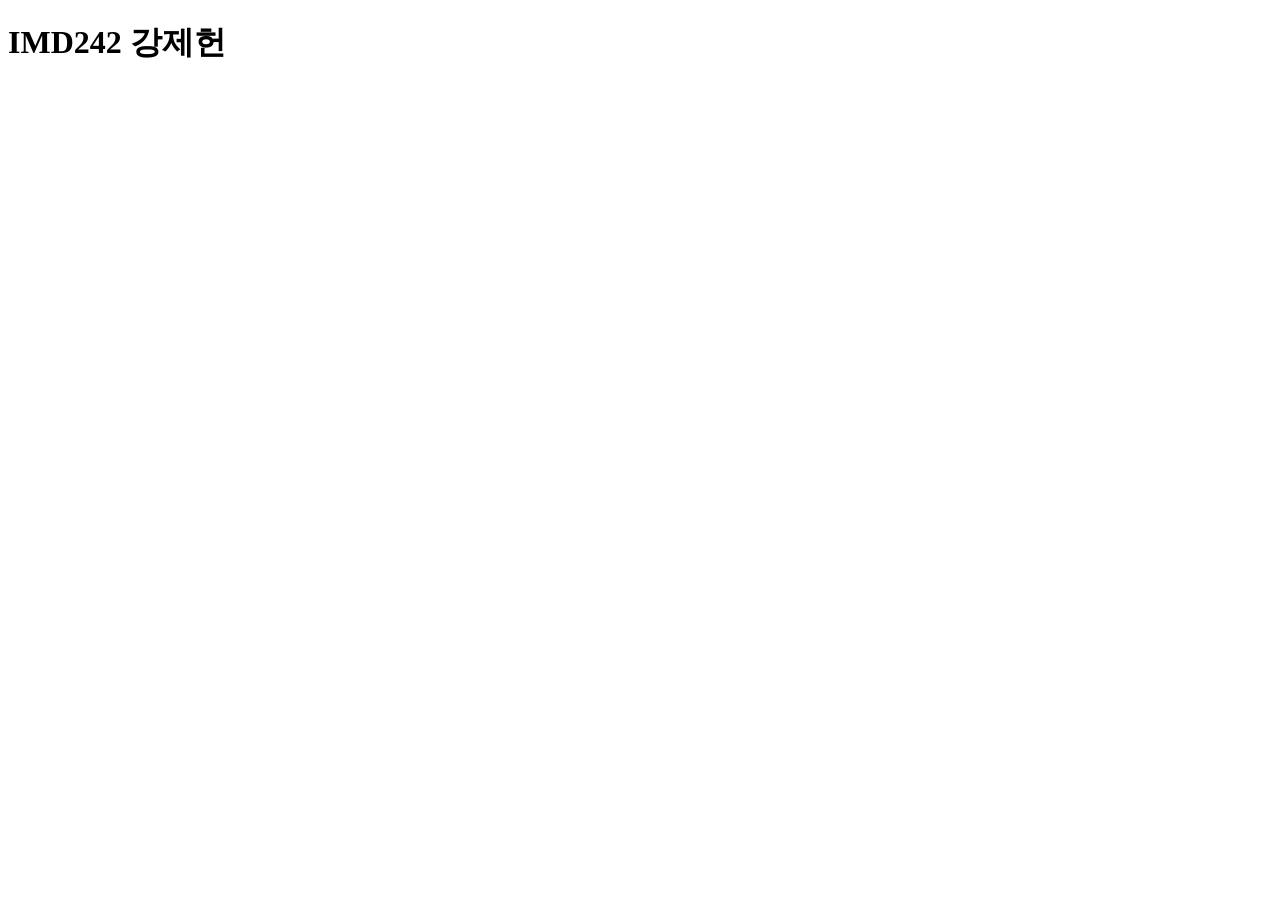
==== index.html @ 6bf101f7 "beginning of p5.js : main page" ====
<!DOCTYPE html>
<html lang="ko">
  <head>
    <meta charset="UTF-8" />
    <meta name="viewport" content="width=device-width, initial-scale=1.0" />
    <title>Main</title>
  </head>
  <body>
    <h1>IMD242 강제헌</h1>
  </body>
</html>
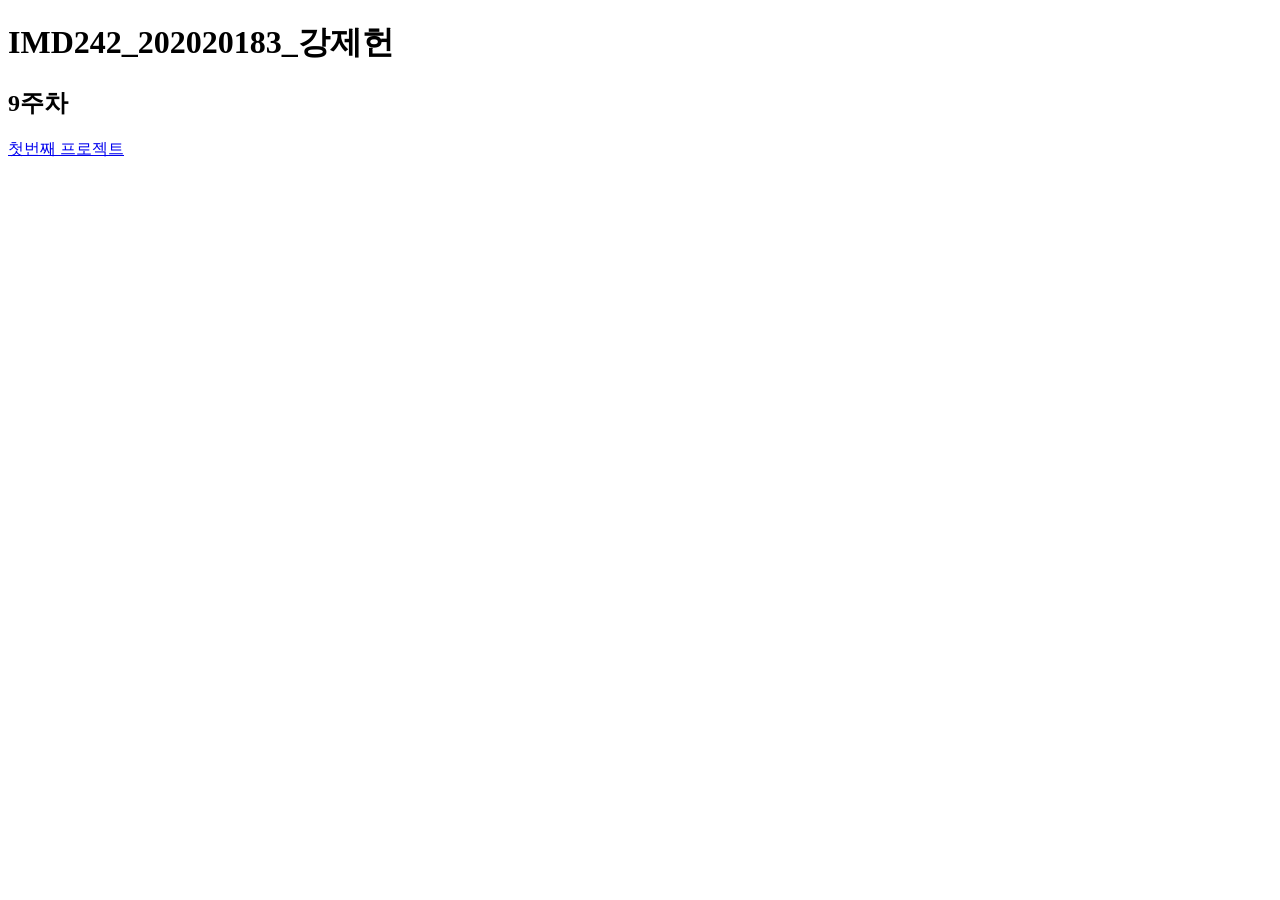
==== commit 17266e70: "test commit" ====
--- a/index.html
+++ b/index.html
@@ -6,6 +6,8 @@
     <title>Main</title>
   </head>
   <body>
-    <h1>IMD242 강제헌</h1>
+    <h1>IMD242_202020183_강제헌</h1>
+    <h2>9주차</h2>
+    <p><a href="./w9/first_p5_js/">첫번째 프로젝트</a></p>
   </body>
 </html>
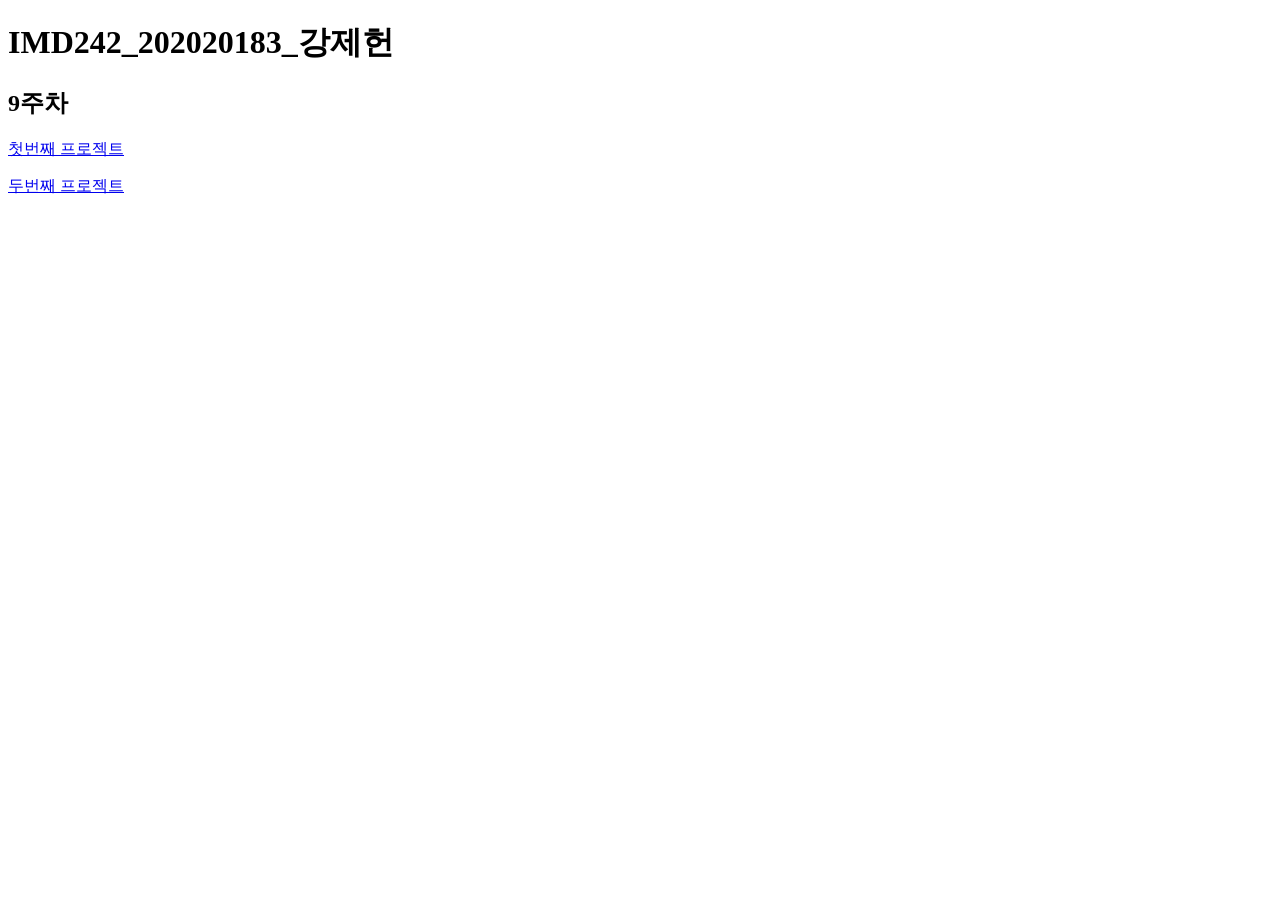
==== commit 81dbdb18: "20241111_1" ====
--- a/index.html
+++ b/index.html
@@ -9,5 +9,6 @@
     <h1>IMD242_202020183_강제헌</h1>
     <h2>9주차</h2>
     <p><a href="./w9/first_p5_js/">첫번째 프로젝트</a></p>
+    <p><a href="./w9/second_p5_js/">두번째 프로젝트</a></p>
   </body>
 </html>
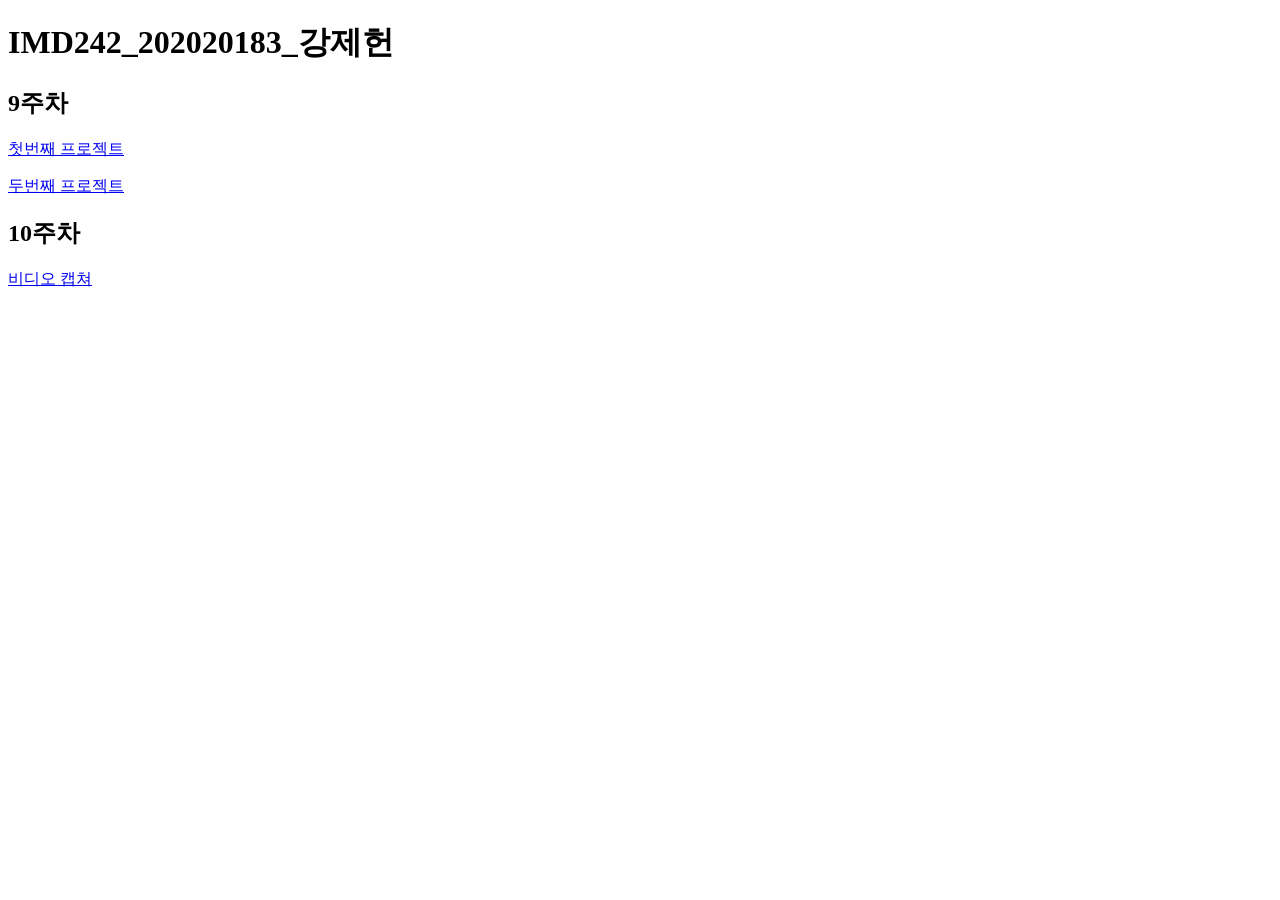
==== commit baca9638: "20241111_2" ====
--- a/index.html
+++ b/index.html
@@ -10,5 +10,7 @@
     <h2>9주차</h2>
     <p><a href="./w9/first_p5_js/">첫번째 프로젝트</a></p>
     <p><a href="./w9/second_p5_js/">두번째 프로젝트</a></p>
+    <h2>10주차</h2>
+    <p><a href="./w10/videoCapture/">비디오 캡쳐</a></p>
   </body>
 </html>
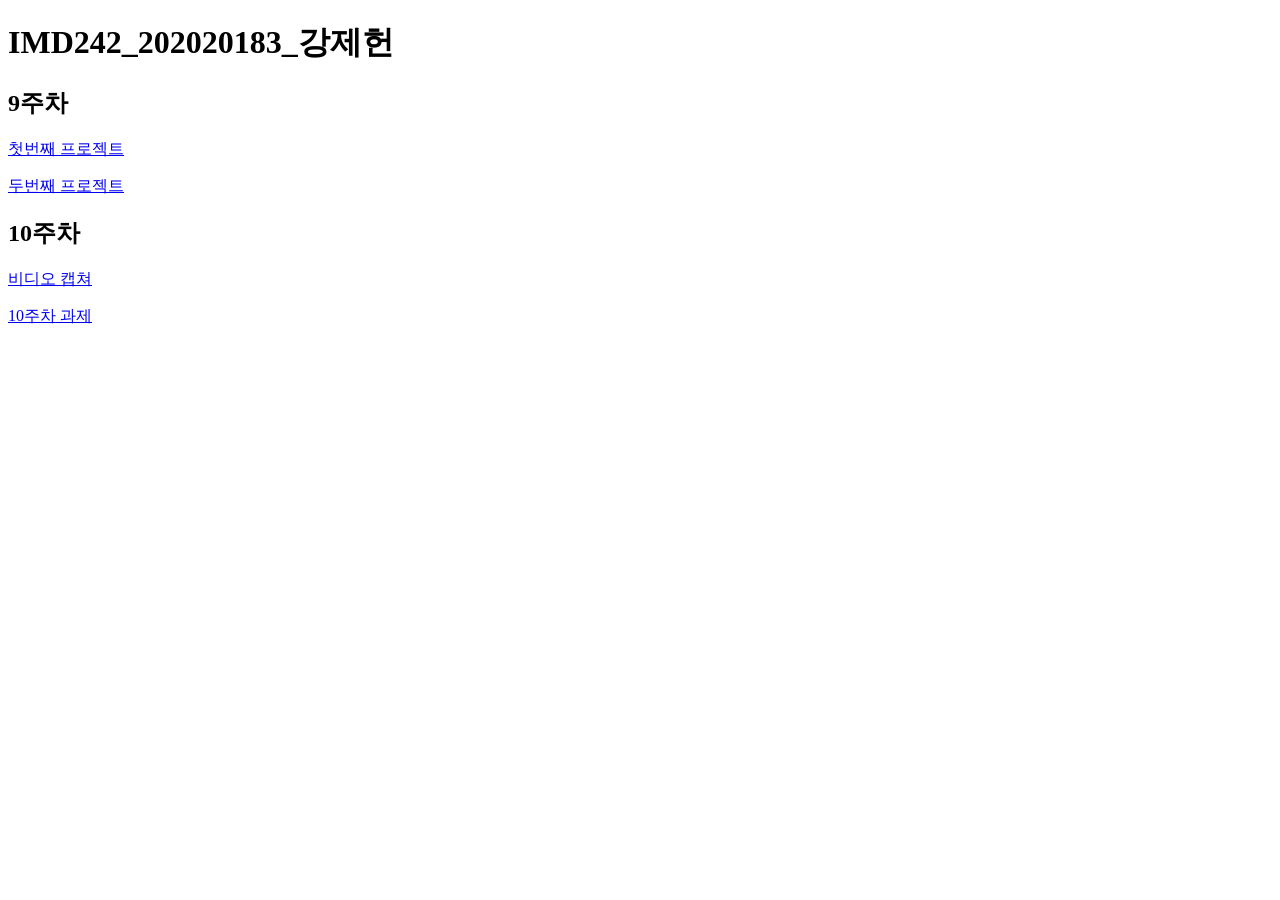
==== commit a5081d69: "20241118_0" ====
--- a/index.html
+++ b/index.html
@@ -12,5 +12,6 @@
     <p><a href="./w9/second_p5_js/">두번째 프로젝트</a></p>
     <h2>10주차</h2>
     <p><a href="./w10/videoCapture/">비디오 캡쳐</a></p>
+    <p><a href="./w10_hw/confetti/">10주차 과제</a></p>
   </body>
 </html>
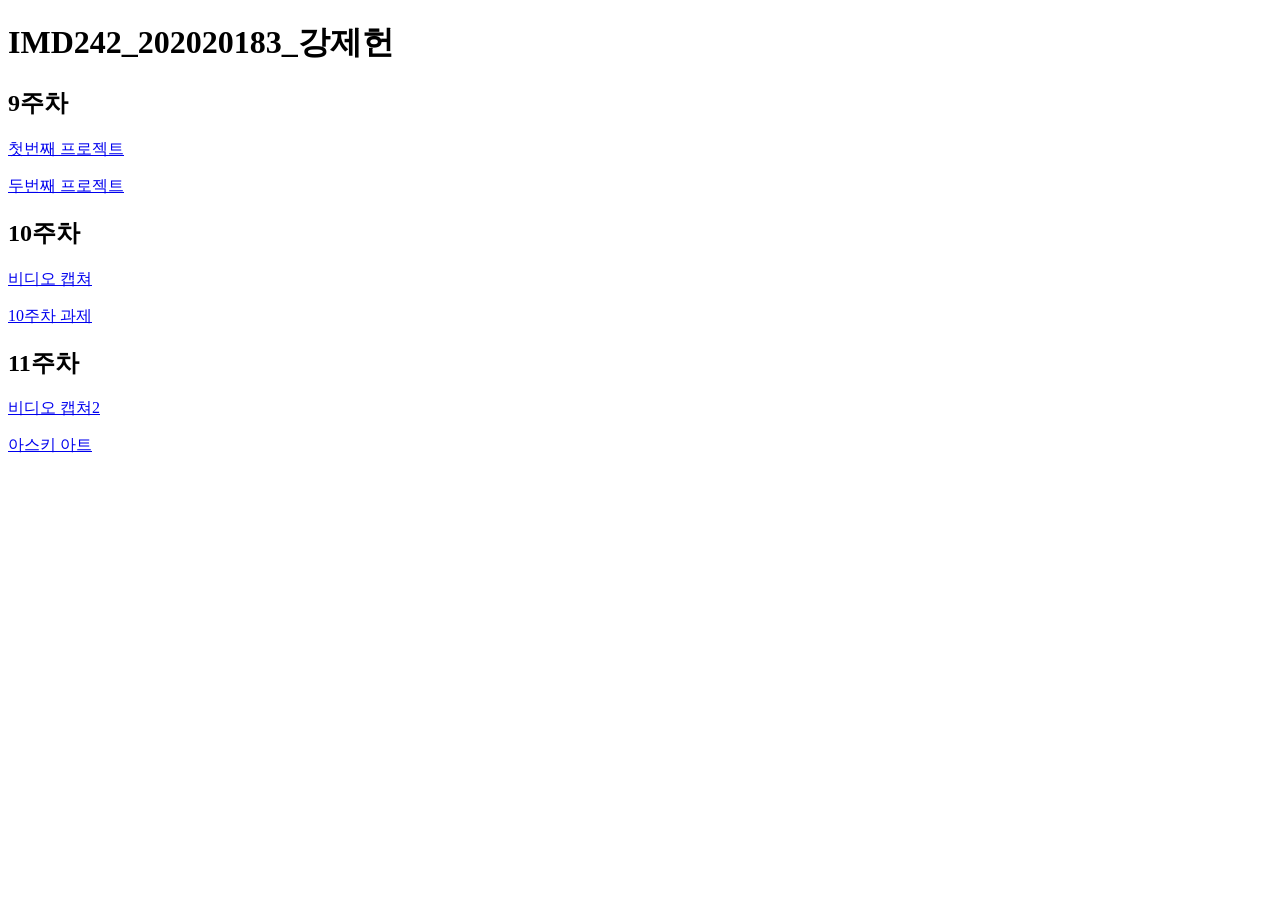
==== commit 8a457db3: "20241118_3" ====
--- a/index.html
+++ b/index.html
@@ -13,5 +13,8 @@
     <h2>10주차</h2>
     <p><a href="./w10/videoCapture/">비디오 캡쳐</a></p>
     <p><a href="./w10_hw/confetti/">10주차 과제</a></p>
+    <h2>11주차</h2>
+    <p><a href="./w11/videoStp1/videoStp.html">비디오 캡쳐2</a></p>
+    <p><a href="./w11/ascii/">아스키 아트</a></p>
   </body>
 </html>
